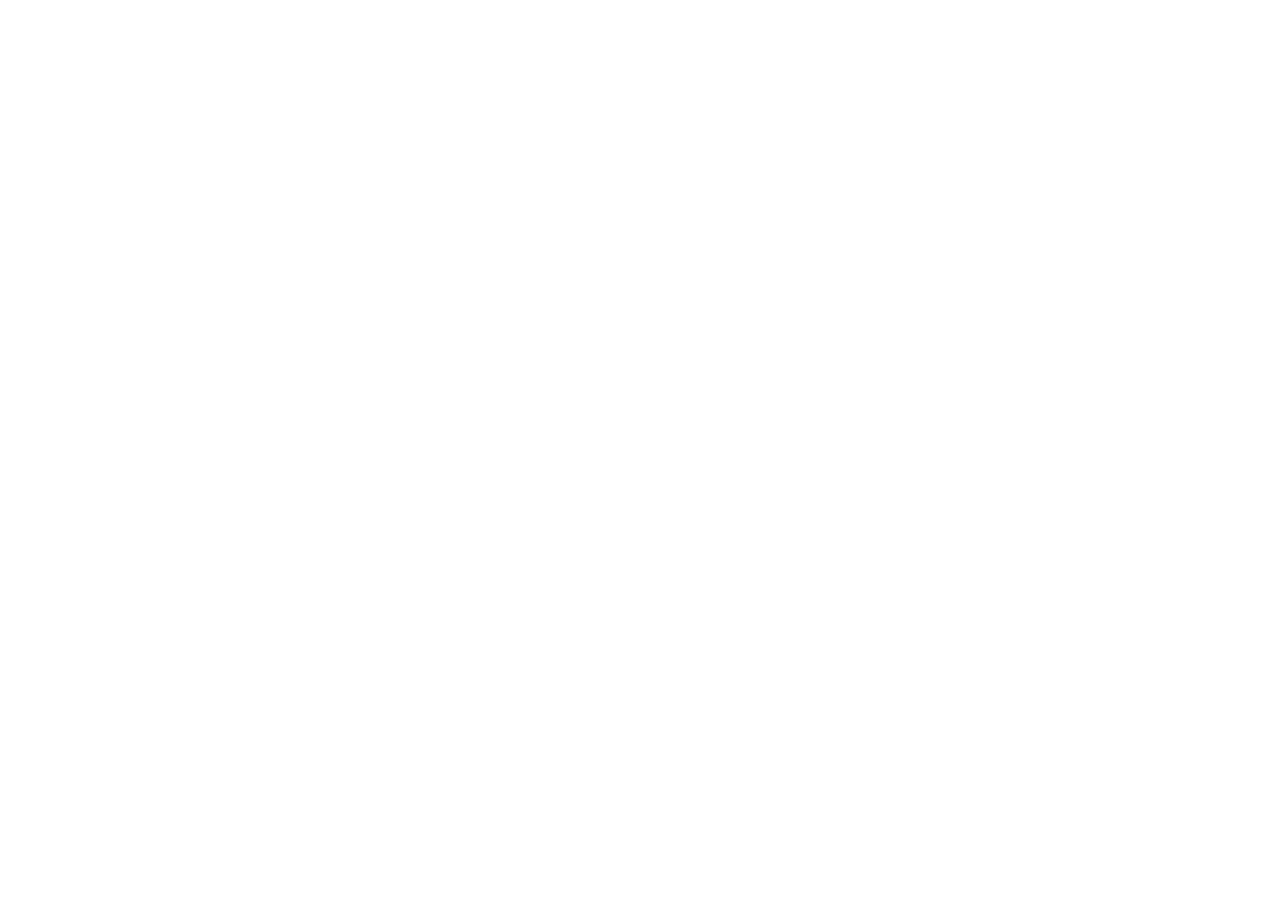
==== simplifier/index.html @ 054ed9c9 "Добавлен упрощатор" ====
<!DOCTYPE html>
<html lang="">
  <head>
    <meta charset="UTF-8">
    <link rel="icon" href="/favicon.ico">
    <meta name="viewport" content="width=device-width, initial-scale=1.0">
    <title>Expr Simplifier</title>
    <script type="module" crossorigin src="/assets/index-BzPHLUo_.js"></script>
    <link rel="stylesheet" crossorigin href="/assets/index-xxj4mLRG.css">
  </head>
  <body>
    <div id="app"></div>
  </body>
</html>
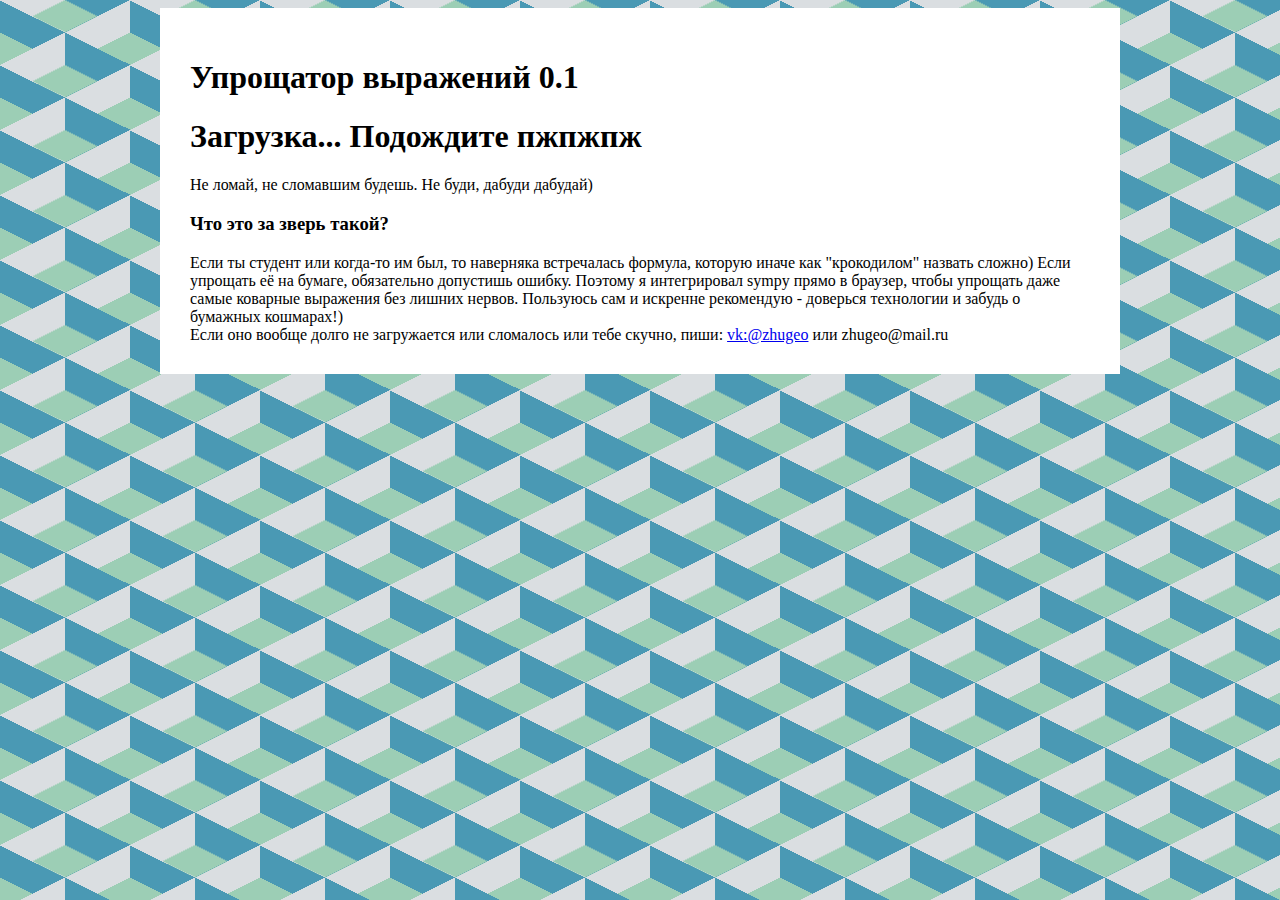
==== commit de6e9a59: "fix" ====
--- a/simplifier/index.html
+++ b/simplifier/index.html
@@ -2,11 +2,11 @@
 <html lang="">
   <head>
     <meta charset="UTF-8">
-    <link rel="icon" href="/favicon.ico">
+    <link rel="icon" href="favicon.ico">
     <meta name="viewport" content="width=device-width, initial-scale=1.0">
     <title>Expr Simplifier</title>
-    <script type="module" crossorigin src="/assets/index-BzPHLUo_.js"></script>
-    <link rel="stylesheet" crossorigin href="/assets/index-xxj4mLRG.css">
+    <script type="module" crossorigin src="assets/index-BzPHLUo_.js"></script>
+    <link rel="stylesheet" crossorigin href="assets/index-xxj4mLRG.css">
   </head>
   <body>
     <div id="app"></div>
--- a/simplifier/assets/index-xxj4mLRG.css
+++ b/simplifier/assets/index-xxj4mLRG.css
@@ -0,0 +1 @@
+.example{border:black 1px solid;padding:5px;margin:5px;max-width:fit-content;border-radius:3px;cursor:pointer}.example-container{display:flex;flex-direction:column;justify-content:start}html{--s: 65px;--c1: #dadee1;--c2: #4a99b4;--c3: #9cceb5;--_c: 75%, var(--c3) 52.72deg, #0000 0;--_g1: conic-gradient(from -116.36deg at 25% var(--_c));--_g2: conic-gradient(from 63.43deg at 75% var(--_c));background:var(--_g1),var(--_g1) calc(3 * var(--s)) calc(var(--s) / 2),var(--_g2),var(--_g2) calc(3 * var(--s)) calc(var(--s) / 2),conic-gradient(var(--c2) 63.43deg,var(--c1) 0 116.36deg,var(--c2) 0 180deg,var(--c1) 0 243.43deg,var(--c2) 0 296.15deg,var(--c1) 0);background-size:calc(2 * var(--s)) var(--s)}
